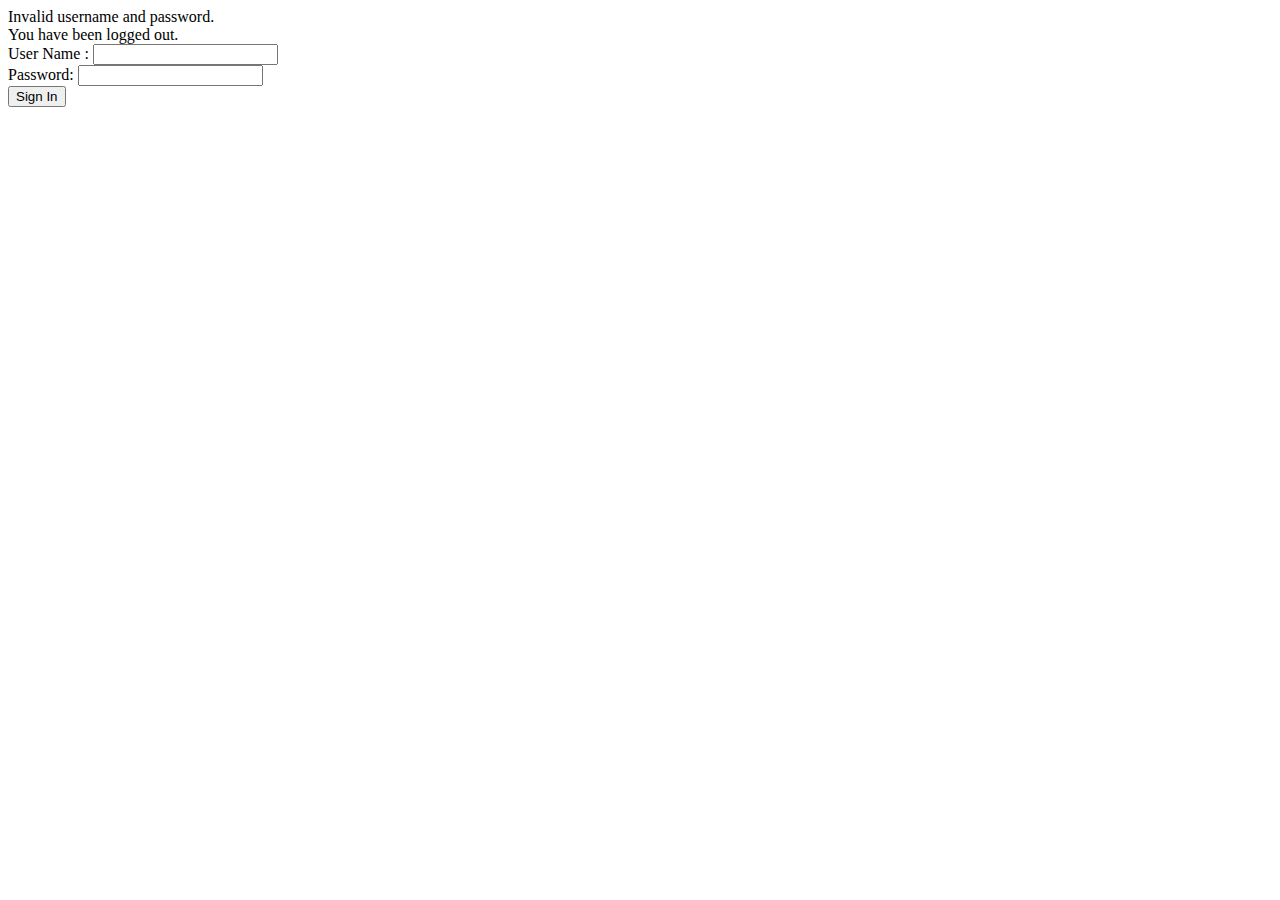
==== src/main/resources/templates/login.html @ 217d4c69 "init commit with implemented spring security" ====
<!DOCTYPE html>
<html xmlns="http://www.w3.org/1999/xhtml" xmlns:th="https://www.thymeleaf.org" lang="en">

  <head>
    <title>Spring Security Example </title>
  </head>

  <body>
    <div th:if="${param.error}">
      Invalid username and password.
    </div>
    <div th:if="${param.logout}">
      You have been logged out.
    </div>

    <form th:action="@{/login}" method="post">
      <div><label> User Name : <input type="text" name="username"/> </label></div>
      <div><label> Password: <input type="password" name="password"/> </label></div>
      <div><input type="submit" value="Sign In"/></div>
    </form>
  </body>

</html>
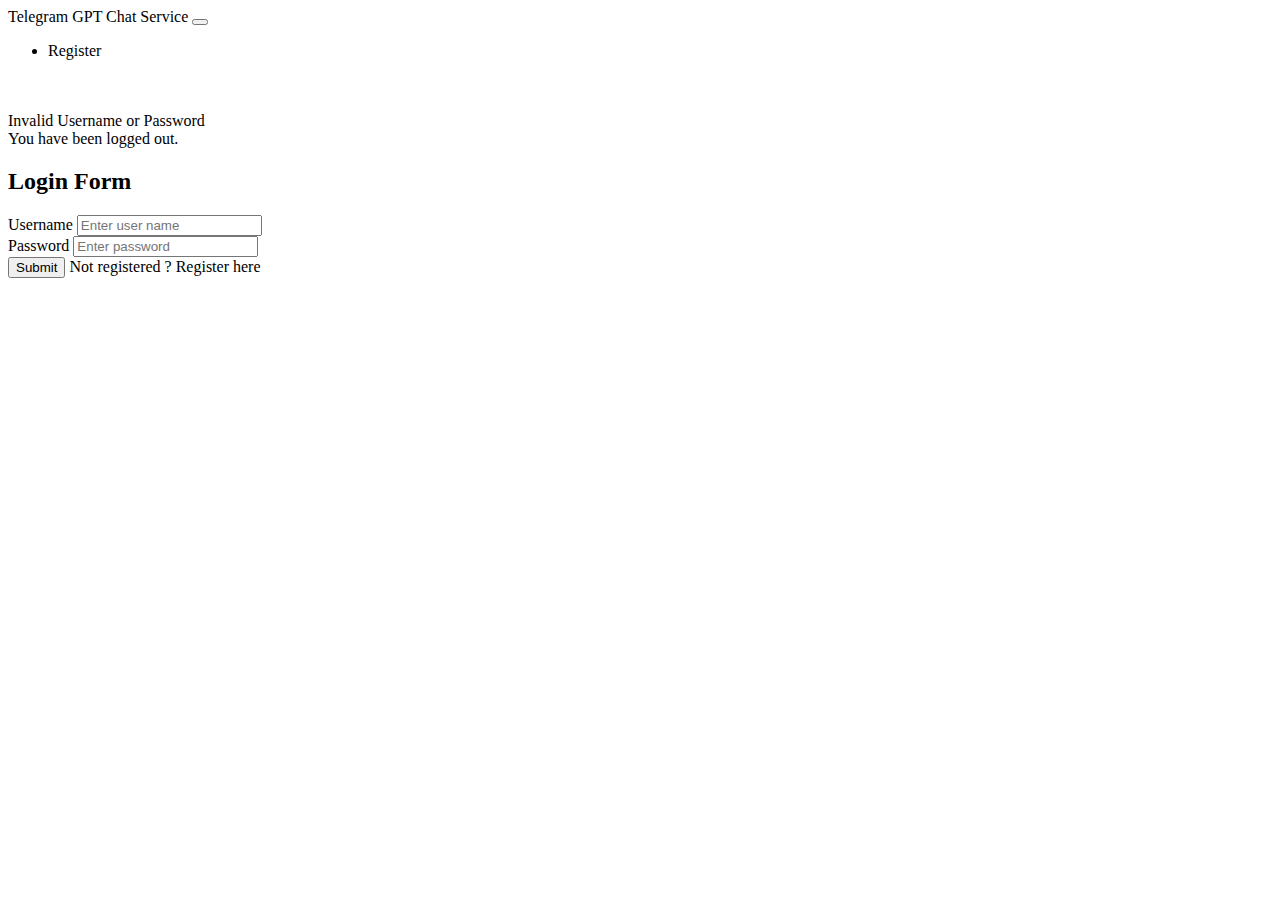
==== commit 05ea4752: "add admin-menu and UI features" ====
--- a/src/main/resources/templates/login.html
+++ b/src/main/resources/templates/login.html
@@ -1,23 +1,84 @@
 <!DOCTYPE html>
-<html xmlns="http://www.w3.org/1999/xhtml" xmlns:th="https://www.thymeleaf.org" lang="en">
+<html lang="en" xmlns:th="http://www.thymeleaf.org">
+  <head>
+    <meta charset="UTF-8">
+    <title>Login</title>
+    <link href="https://cdn.jsdelivr.net/npm/bootstrap@5.0.2/dist/css/bootstrap.min.css"
+          rel="stylesheet"
+          integrity="sha384-EVSTQN3/azprG1Anm3QDgpJLIm9Nao0Yz1ztcQTwFspd3yD65VohhpuuCOmLASjC"
+          crossorigin="anonymous">
+  </head>
+  <body>
+  <nav class="navbar navbar-expand-lg navbar-dark bg-dark">
+    <div class="container-fluid">
+      <a class="navbar-brand" th:href="@{/}">Telegram GPT Chat Service</a>
+      <button class="navbar-toggler" type="button" data-bs-toggle="collapse" data-bs-target="#navbarSupportedContent" aria-controls="navbarSupportedContent" aria-expanded="false" aria-label="Toggle navigation">
+        <span class="navbar-toggler-icon"></span>
+      </button>
+      <div class="collapse navbar-collapse" id="navbarSupportedContent">
+        <ul class="navbar-nav me-auto mb-2 mb-lg-0">
+          <li class="nav-item">
+            <a class="nav-link active" aria-current="page" th:href="@{/register}">Register</a>
+          </li>
+        </ul>
+      </div>
+    </div>
+  </nav>
+  <br /><br />
+  <div class="container">
+    <div class="row">
+      <div class="col-md-6 offset-md-3">
 
-  <head>
-    <title>Spring Security Example </title>
-  </head>
+        <div th:if="${param.error}">
+          <div class="alert alert-danger">Invalid Username or Password</div>
+        </div>
+        <div th:if="${param.logout}">
+          <div class="alert alert-success"> You have been logged out.</div>
+        </div>
 
-  <body>
-    <div th:if="${param.error}">
-      Invalid username and password.
+        <div class="card">
+          <div class="card-header">
+            <h2 class="text-center">Login Form</h2>
+          </div>
+          <div class="card-body">
+            <form
+                method="post"
+                role="form"
+                th:action="@{/login}"
+                class="form-horizontal"
+            >
+              <div class="form-group mb-3">
+                <label class="control-label"> Username</label>
+                <input
+                    type="text"
+                    id="username"
+                    name="username"
+                    class="form-control"
+                    placeholder="Enter user name"
+                    required="required"
+                />
+              </div>
+
+              <div class="form-group mb-3">
+                <label class="control-label"> Password</label>
+                <input
+                    type="password"
+                    id="password"
+                    name="password"
+                    class="form-control"
+                    placeholder="Enter password"
+                    required="required"
+                />
+              </div>
+              <div class="form-group mb-3">
+                <button type="submit" class="btn btn-primary" >Submit</button>
+                <span> Not registered ?<a th:href="@{/register}"> Register here</a></span>
+              </div>
+            </form>
+          </div>
+        </div>
+      </div>
     </div>
-    <div th:if="${param.logout}">
-      You have been logged out.
-    </div>
-
-    <form th:action="@{/login}" method="post">
-      <div><label> User Name : <input type="text" name="username"/> </label></div>
-      <div><label> Password: <input type="password" name="password"/> </label></div>
-      <div><input type="submit" value="Sign In"/></div>
-    </form>
+  </div>
   </body>
-
 </html>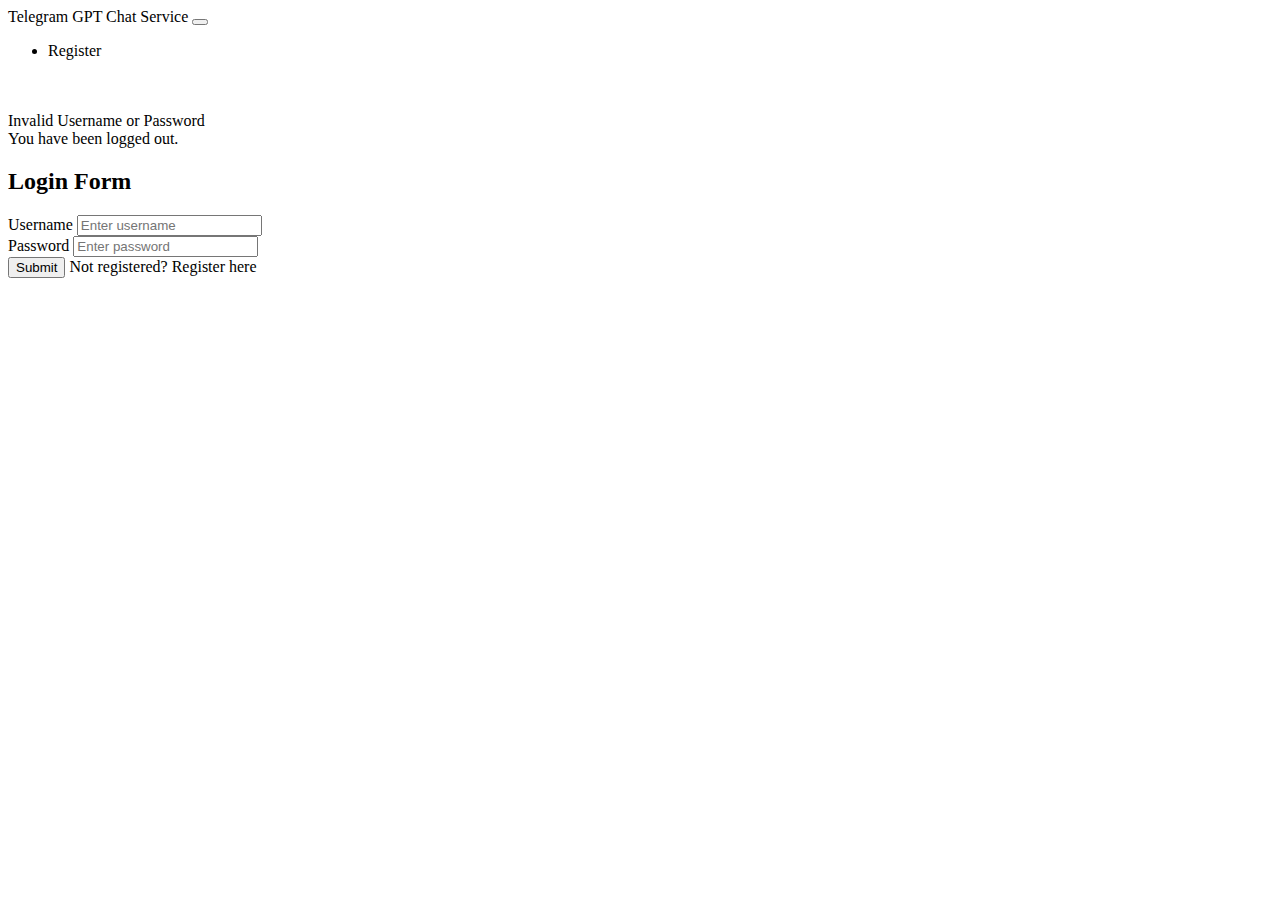
==== commit 7f264aca: "implement Telegram API, OpenAI API, chat-history and UI features" ====
--- a/src/main/resources/templates/login.html
+++ b/src/main/resources/templates/login.html
@@ -54,7 +54,7 @@
                     id="username"
                     name="username"
                     class="form-control"
-                    placeholder="Enter user name"
+                    placeholder="Enter username"
                     required="required"
                 />
               </div>
@@ -72,7 +72,7 @@
               </div>
               <div class="form-group mb-3">
                 <button type="submit" class="btn btn-primary" >Submit</button>
-                <span> Not registered ?<a th:href="@{/register}"> Register here</a></span>
+                <span> Not registered? <a th:href="@{/register}">Register here</a></span>
               </div>
             </form>
           </div>
@@ -81,4 +81,4 @@
     </div>
   </div>
   </body>
-</html>+</html>
